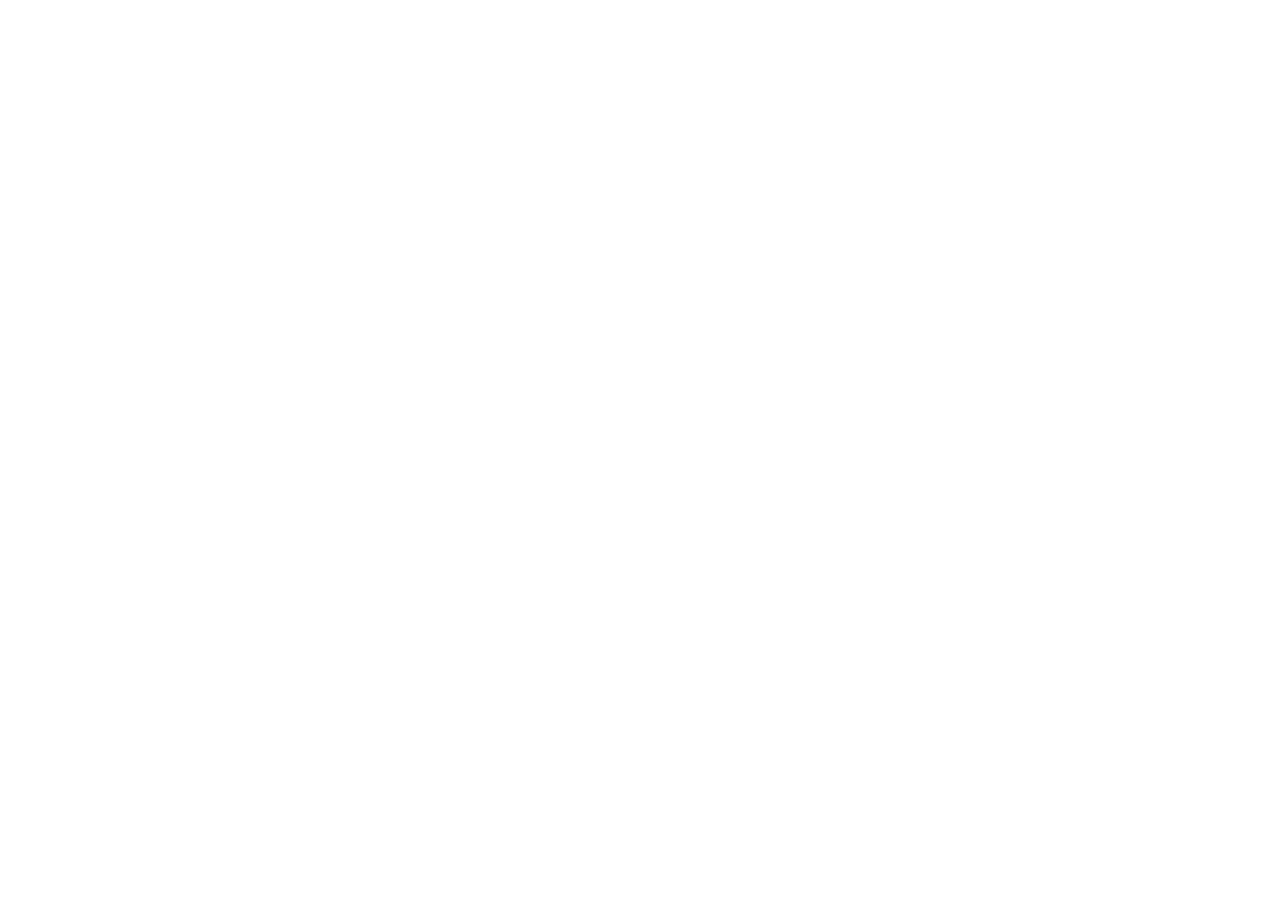
==== pt-3-pokemon/index.html @ d2f7c887 "first commit" ====
<!DOCTYPE html>
<html lang="en">
	<head>
		<meta charset="UTF-8" />
		<meta name="viewport" content="width=device-width, initial-scale=1.0" />
		<meta http-equiv="X-UA-Compatible" content="ie=edge" />
		<meta name="Description" content="Enter your description here" />
		<link rel="shortcut icon" href="" />
		<link
			rel="stylesheet"
			href="https://cdnjs.cloudflare.com/ajax/libs/twitter-bootstrap/4.6.0/css/bootstrap.min.css"
		/>
		<link
			rel="stylesheet"
			href="https://cdnjs.cloudflare.com/ajax/libs/font-awesome/5.15.4/css/all.min.css"
		/>
		<link rel="stylesheet" href="style.css" />
		<title>Pokemon</title>
	</head>
	<body>
		<script src="https://cdnjs.cloudflare.com/ajax/libs/jquery/3.5.1/jquery.min.js"></script>
		<script src="https://cdnjs.cloudflare.com/ajax/libs/popper.js/1.16.1/umd/popper.min.js"></script>
		<script src="https://cdnjs.cloudflare.com/ajax/libs/twitter-bootstrap/4.6.0/js/bootstrap.min.js"></script>
		<script src="app.js"></script>
	</body>
</html>
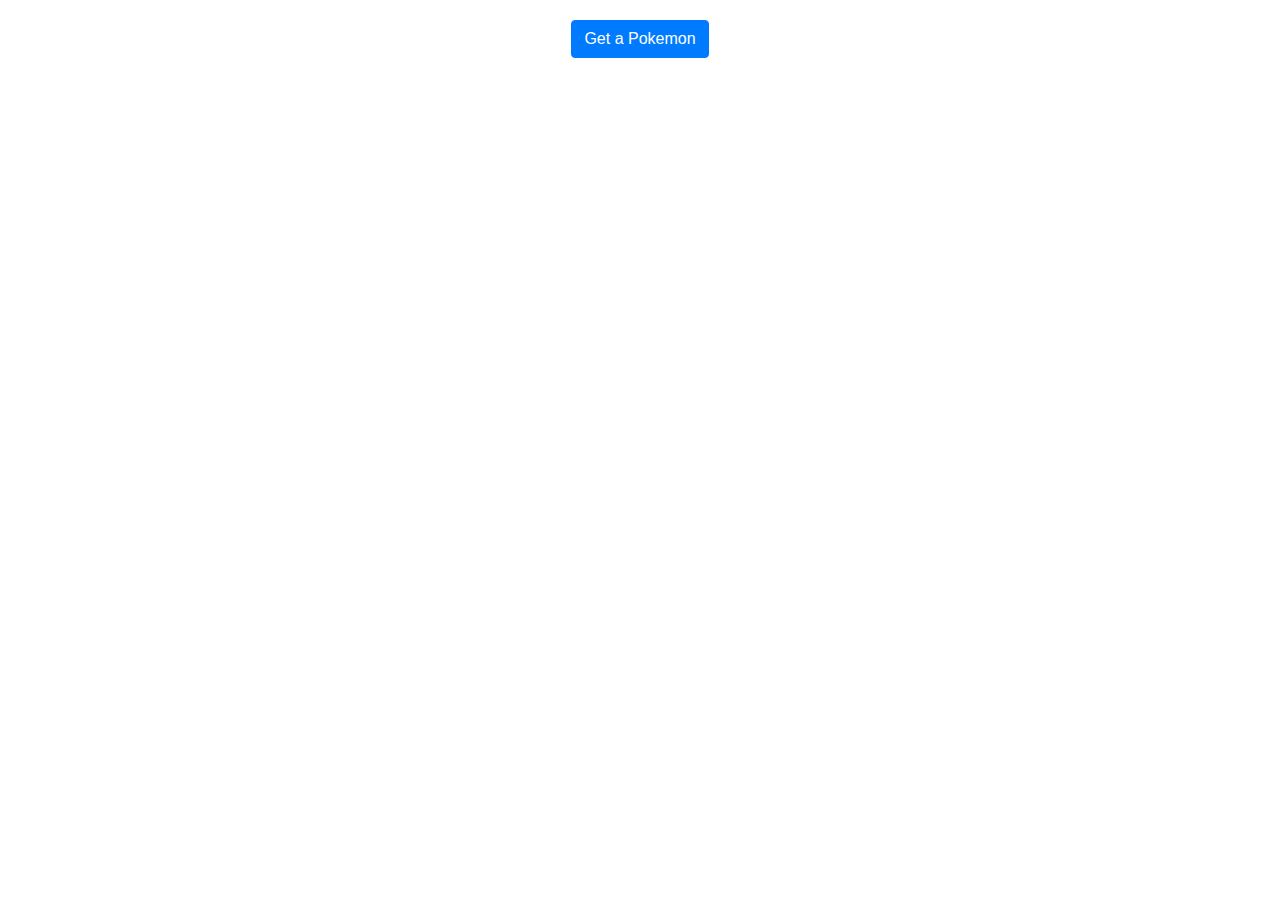
==== commit 1457ad7a: "completed all three parts as mvps" ====
--- a/pt-3-pokemon/index.html
+++ b/pt-3-pokemon/index.html
@@ -18,6 +18,8 @@
 		<title>Pokemon</title>
 	</head>
 	<body>
+		<button class="btn btn-primary text-center">Get a Pokemon</button>
+		<div id="pokemon-wrapper"></div>
 		<script src="https://cdnjs.cloudflare.com/ajax/libs/jquery/3.5.1/jquery.min.js"></script>
 		<script src="https://cdnjs.cloudflare.com/ajax/libs/popper.js/1.16.1/umd/popper.min.js"></script>
 		<script src="https://cdnjs.cloudflare.com/ajax/libs/twitter-bootstrap/4.6.0/js/bootstrap.min.js"></script>
--- a/pt-3-pokemon/style.css
+++ b/pt-3-pokemon/style.css
@@ -0,0 +1,48 @@
+body {
+	padding: 20px;
+}
+button {
+	margin: auto;
+	display: block !important;
+}
+#pokemon-wrapper {
+	display: flex;
+	flex-wrap: wrap;
+	justify-content: space-between;
+}
+
+#pokemon-wrapper .card {
+	width: 30%;
+	margin: 20px 0;
+	border-radius: 30px;
+	padding: 40px;
+	border-color: yellow;
+	border-width: 15px;
+}
+
+#pokemon-wrapper .card h1 {
+	font-size: 24px;
+}
+
+#pokemon-wrapper .card h1,
+#pokemon-wrapper .card p {
+	text-align: center;
+}
+
+@media (max-width: 991px) {
+}
+
+@media (max-width: 767px) {
+	#pokemon-wrapper .card h1 {
+		font-size: 28px;
+	}
+	#pokemon-wrapper .card {
+		width: 45%;
+	}
+}
+
+@media (max-width: 478px) {
+	#pokemon-wrapper .card {
+		width: 100%;
+	}
+}
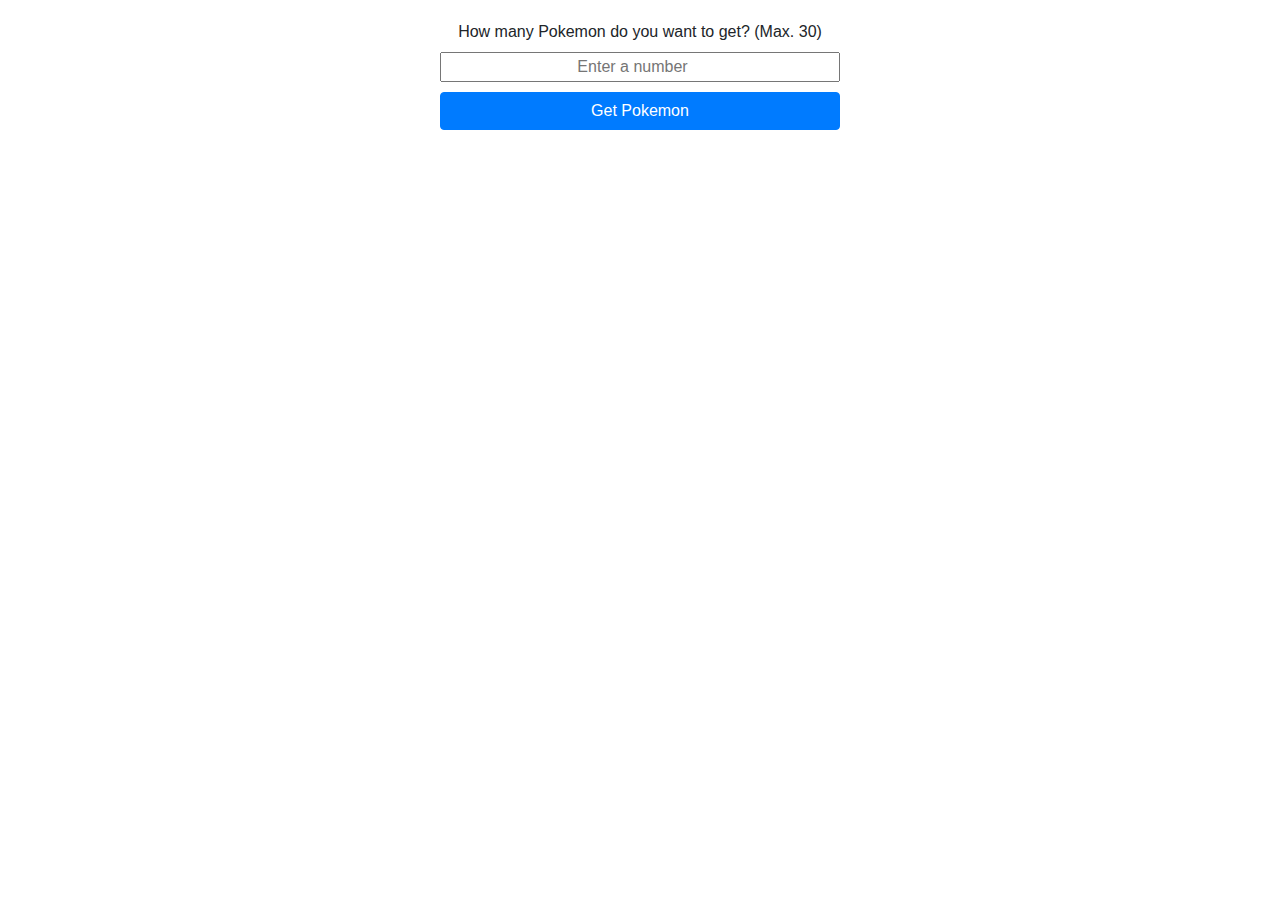
==== commit 597813b4: "refactored pokemon app" ====
--- a/pt-3-pokemon/index.html
+++ b/pt-3-pokemon/index.html
@@ -18,7 +18,17 @@
 		<title>Pokemon</title>
 	</head>
 	<body>
-		<button class="btn btn-primary text-center">Get a Pokemon</button>
+		<form action="" method="post">
+			<label>How many Pokemon do you want to get? (Max. 30)</label>
+			<input
+				type="number"
+				id="pokemon-count"
+				placeholder="Enter a number"
+				min="1"
+				max="30"
+			/>
+			<button class="btn btn-primary text-center">Get Pokemon</button>
+		</form>
 		<div id="pokemon-wrapper"></div>
 		<script src="https://cdnjs.cloudflare.com/ajax/libs/jquery/3.5.1/jquery.min.js"></script>
 		<script src="https://cdnjs.cloudflare.com/ajax/libs/popper.js/1.16.1/umd/popper.min.js"></script>
--- a/pt-3-pokemon/style.css
+++ b/pt-3-pokemon/style.css
@@ -1,9 +1,36 @@
 body {
 	padding: 20px;
 }
-button {
+form {
+	display: block;
+	margin: auto;
+	text-align: center;
+}
+button,
+input {
 	margin: auto;
 	display: block !important;
+	margin-bottom: 10px;
+	width: 100%;
+	max-width: 400px;
+}
+
+::-webkit-input-placeholder {
+	text-align: center;
+}
+
+:-moz-placeholder {
+	/* Firefox 18- */
+	text-align: center;
+}
+
+::-moz-placeholder {
+	/* Firefox 19+ */
+	text-align: center;
+}
+
+:-ms-input-placeholder {
+	text-align: center;
 }
 #pokemon-wrapper {
 	display: flex;
@@ -30,6 +57,10 @@
 }
 
 @media (max-width: 991px) {
+	button,
+	input {
+		max-width: 400px;
+	}
 }
 
 @media (max-width: 767px) {
@@ -39,6 +70,10 @@
 	#pokemon-wrapper .card {
 		width: 45%;
 	}
+	button,
+	input {
+		max-width: 100%;
+	}
 }
 
 @media (max-width: 478px) {
